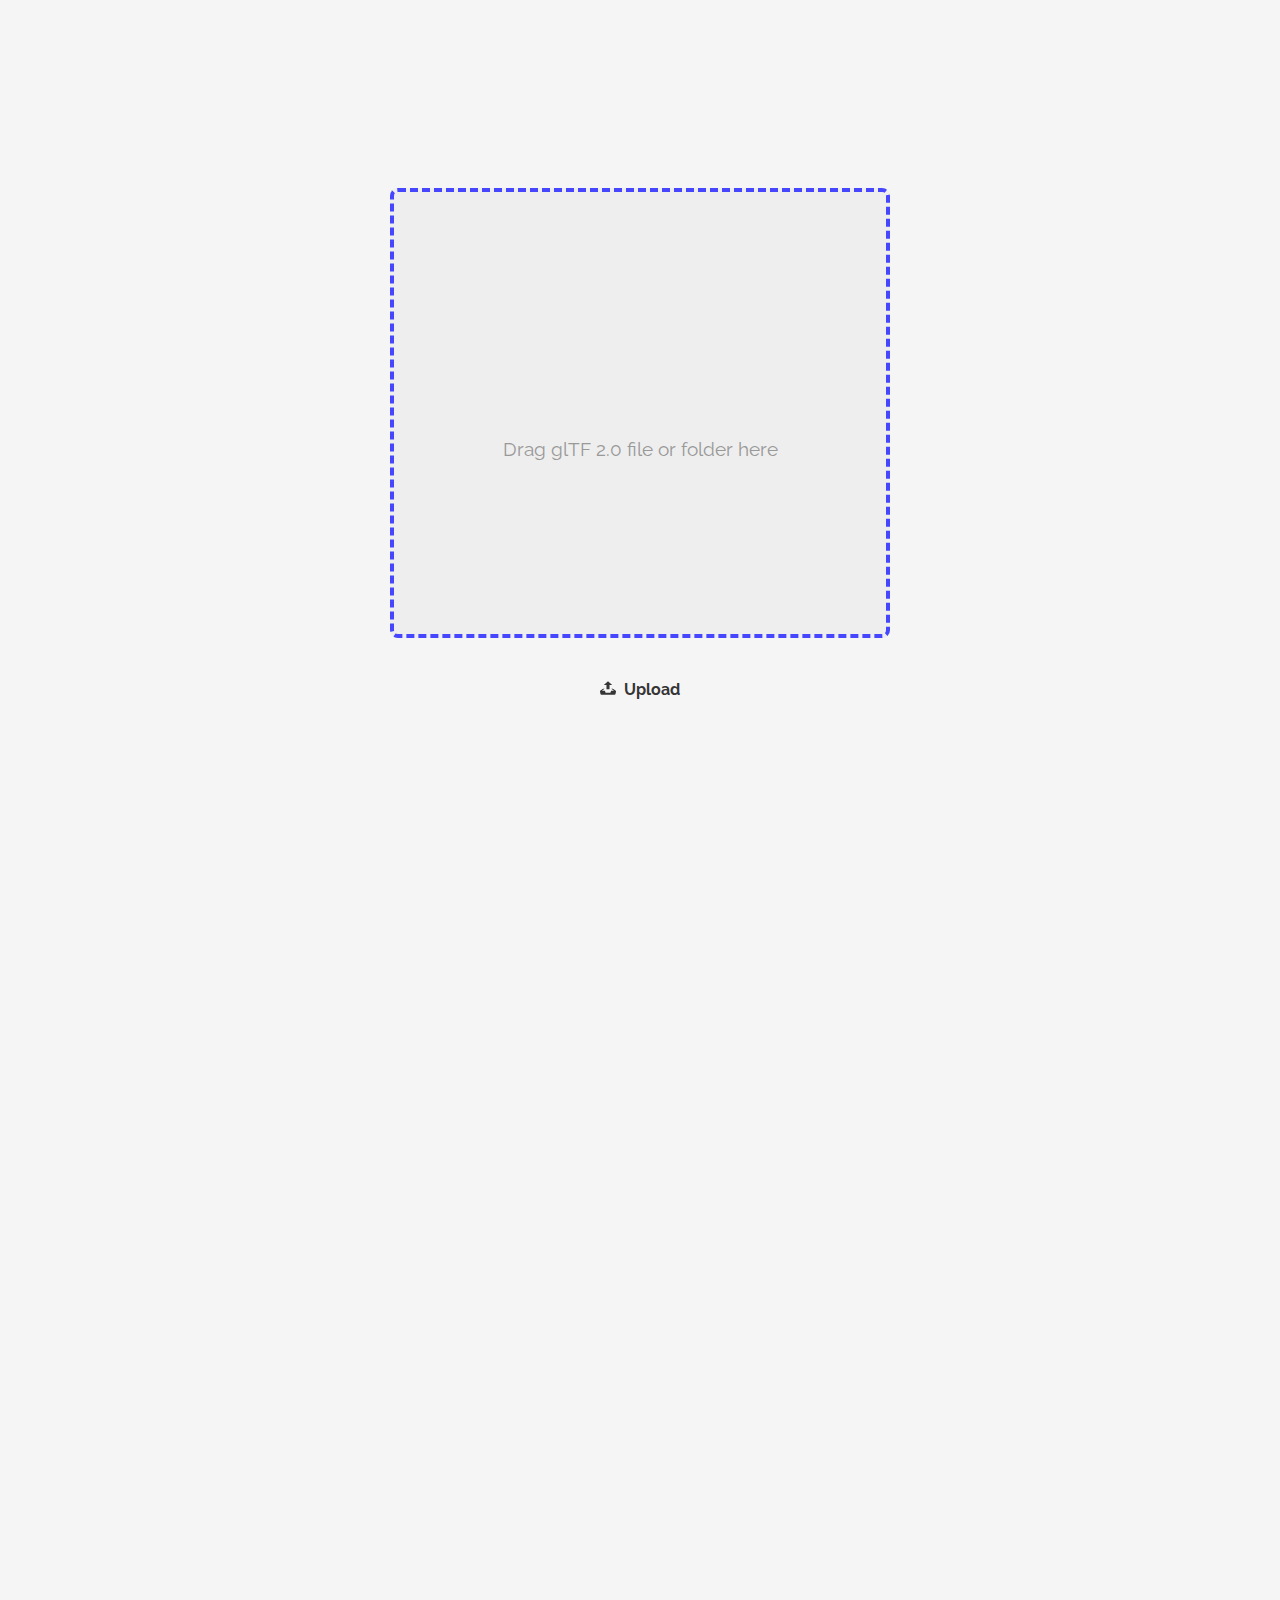
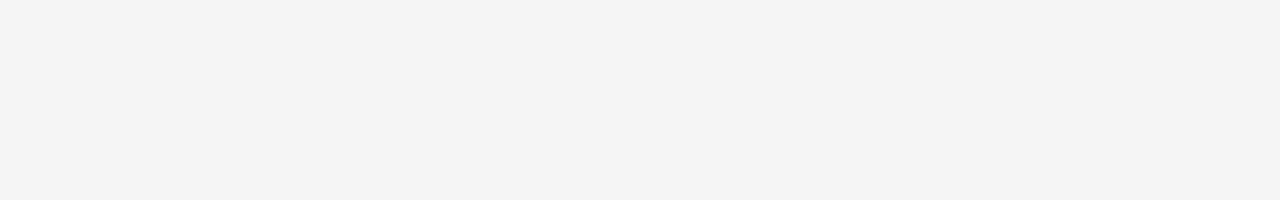
==== index.html @ ec5aa697 "Solve bugs add div" ====
<!DOCTYPE html>
<head>
  <meta charset="utf-8">
  <meta http-equiv="X-UA-Compatible" content="IE=edge">
  <title>glTF Viewer</title>
  <meta name="viewport" content="width=device-width, initial-scale=1.0, maximum-scale=1.0, user-scalable=no">
  <link rel="shortcut icon" href="assets/favicon.ico">
  <link rel="stylesheet" href="style.css">
  <link href="https://fonts.googleapis.com/css?family=Raleway:300,400" rel="stylesheet">
  <link rel="stylesheet" href="https://cdnjs.cloudflare.com/ajax/libs/font-awesome/4.7.0/css/font-awesome.min.css">
  <script>
    function toggleSidebar(ref) {
      document.querySelector('#leftDiv').classList.toggle('active');
    }
    function toggleRightbar(ref) {
      document.querySelector('#rightDiv').classList.toggle('active');
    }
  </script>
</head>
<body>
  <div id="leftDiv" onclick="toggleSidebar(this)"></div>
  <div id="rightDiv" onclick="toggleRightbar(this)"></div>
  <!-- <i class="fa fa-close" style="font-size:24px;color:rgb(255, 255, 255);background-attachment: fixed;position: absolute;opacity: 1;right: 1%;"></i>
  <i class="fa fa-close" style="font-size:24px;color:rgb(255, 255, 255);background-attachment: fixed;position: absolute;opacity: 1;left: 1%;"></i> -->
  <div id="my-gui-container"></div>
  <div id="my-gui-report"></div>
  <div id="my-gui-errorReport"></div>
  <div id="my-gui-material"></div>
  <div id="my-gui-shadows"></div>
  <div id="my-gui-glb"></div>
  <div id="my-gui-color"></div>
  <div id="my-gui-hdri"></div>
  <!-- <p id="widthText">Width:</p> <input type=number id="width">
    <p id="heightText">Height:</p> <input type=number id="height">
    <button id="screenshot">Take a screenshot</button>  -->
  <!-- <a href="templates/compare.html">Compare</a> -->
  <main class="wrap">
    <div class="dropzone">
      <div class="placeholder">
        <p>Drag glTF 2.0 file or folder here</p>
      </div>
      <div class="upload-btn">
        <input type="file" name="file-input[]" id="file-input" multiple="" onload="handleFiles()">
        <label for="file-input">
          <svg xmlns="http://www.w3.org/2000/svg" width="20" height="17" viewBox="0 0 20 17">
            <path
              d="M10 0l-5.2 4.9h3.3v5.1h3.8v-5.1h3.3l-5.2-4.9zm9.3 11.5l-3.2-2.1h-2l3.4 2.6h-3.5c-.1 0-.2.1-.2.1l-.8 2.3h-6l-.8-2.2c-.1-.1-.1-.2-.2-.2h-3.6l3.4-2.6h-2l-3.2 2.1c-.4.3-.7 1-.6 1.5l.6 3.1c.1.5.7.9 1.2.9h16.3c.6 0 1.1-.4 1.3-.9l.6-3.1c.1-.5-.2-1.2-.7-1.5z">
            </path>
          </svg>
          <span>Upload</span>
        </label>
      </div>
    </div>
  </main>
  <canvas id="c"></canvas>
  <p id="msg"></p>
  <script type="module" src="Bundle.js"></script>
</body>
</html>
---- style.css ----
html, body {
    margin: 0;
    padding: 0;
    font-family: 'Raleway', sans-serif;
    background: #F5F5F5;
    height: 100%;
    overflow: hidden;
  }
  
  * {
    box-sizing: border-box;
  }
  
  body {
    display: flex;
    flex-direction: column;
  }
  
  .wrap {
    display: flex;
    width: 100vw;
    flex-grow: 1;
    position: relative;
  }
  
  .dropzone {
    display: flex;
    flex-grow: 1;
    flex-direction: column;
    justify-content: center;
    align-items: center;
    height: 100vh;
  }

  #my-gui-container {
    position: absolute;
    top:50px;
    left: 1px;
    z-index: 10;
  }
  #my-gui-glb {
    position: absolute;
    top: 240px;
    right: 1px;
    z-index: 10;
  }
  #val{
    top: 1000px;
    left: 500px;
  }
  #my-gui-report {
    position: absolute;
    top: 185px;
    left: 1px;
    z-index: 10;
    height: 100vh;
    
  }
  #leftDiv{
    position: absolute;
    height: 100vh;
    width: 0vh;
    background-color: #000;
  }
  #leftDiv.active {
    left:-300px;
  }

  #rightDiv{
    position: absolute;
    right: 0px;
    height: 100vh;
    width: 0vh;
    background-color: #000;
  }
  #rightDiv.active {
    right:-300px;
  }

  #my-gui-errorReport {
    position: absolute;
    background-color: #f0f0f0;
    color: 'red';
    top: 350px;
    left: 1px;
    z-index: 10;
  }
  
  #my-gui-color {
    position: absolute;
    top: 300px;
    right: 1px;
    z-index: 10;
  }
  #my-gui-hdri {
    position: absolute;
    top: 1px;
    right: 1px;
    z-index: 10;
  }

  #my-gui-material {
    position: absolute;
    top: 430px;
    right: 1px;
    z-index: 10;
  }

  #left{
    width: 20vh;
    height: 100vh;
  }
  
  .placeholder {
    border: 4px dashed rgb(70, 70, 255);
    height: 50%;
    width: 100%;
    max-width: 500px;
    border-radius: 0.5em;
    background: #EEE;
    padding: 2em;
  }
  #width{
    position:absolute;
    width:5%;
    top:5px;
    left:45%;
  }
  #height{
    position:absolute;
    top:5px;
    left:54%;
    width: 5%;
  }
  #widthText{
    position: absolute;
    top: 5px;
    left:41.5%;
  }
  #heightText{
    position: absolute;
    top: 5px;
    left:50.5%;
  }
  p {
    display: block;
    margin-block-start: 0em;
    margin-block-end: 0em;
    margin-inline-start: 0px;
    margin-inline-end: 0px;
 }

  #screenshot{
    position: absolute;
    width:8%;
    margin-left: 60%;
    margin-top: 5px;
  }
  
  .placeholder p {
    padding-top: 50%;
    font-size: 1.2rem;
    color: #999;
    text-align: center;
  }
  
  .viewer {
    width: 100%;
    height: 100%;
    flex-grow: 1;
    flex-shrink: 1;
    position: absolute;
    top: 0;
    z-index: 0;
  }
  
  .axes {
      width: 100px;
      height: 100px;
      margin: 20px;
      padding: 0px;
      position: absolute;
      left: 0px;
      bottom: 0px;
      z-index: 10;
      pointer-events: none;
  }
  
  a {
    position: relative;
    top: 5px;
    left: 70%;
    outline: none;
    text-decoration: none;
    display: inline-block;
    width: 5%;
    margin-right: 0.625%;
    text-align: center;
    line-height: 2;
    color: rgb(255, 255, 255);
  }
  
  li:last-child a {
    margin-right: 0;
  }
  
  a:link, a:visited, a:focus {
    background: rgb(35, 35, 27);
  }
  
  a:hover {
    background: orange;
  }
  
  a:active {
    background: red;
    color: white;
  }
  /******************************************************************************
   * Header
   */

   .upperText{
    position: absolute;
    top: 1px;
    left: 42%;
  }
  #file2{
    position: absolute;
    top: 100px;
    left: 55%;
  }
  .reference{
    position: absolute;
    top: 40px;
    left: 55%;
  }
  #file1{
    position: absolute;
    top: 100px;
    left: 30%;
  }
  .screenshot{
    position: absolute;
    top: 40px;
    left: 30%;
  }
  .pred{
    position: absolute;
    top: 22%;
    left: 42%;
    font-size: 18px;
    color: black;
    font-family: fantasy;
  }
  /* CSS */
  .button-63 {
    position: absolute;
      left: 42%;
      top: 13%;
      align-items: center;
      background-image: linear-gradient(144deg,#AF40FF, #5B42F3 50%,#00DDEB);
      border: 0;
      border-radius: 8px;
      box-shadow: rgba(151, 65, 252, 0.2) 0 15px 30px -5px;
      box-sizing: border-box;
      color: #FFFFFF;
      display: flex;
      font-family: Phantomsans, sans-serif;
      font-size: 20px;
      justify-content: center;
      line-height: 1em;
      max-width: 100%;
      min-width: 140px;
      padding: 19px 24px;
      text-decoration: none;
      user-select: none;
      -webkit-user-select: none;
      touch-action: manipulation;
      white-space: nowrap;
      cursor: pointer;
  }
  
  .button-63:active,
  .button-63:hover {
      outline: 0;
  }
  
  @media (min-width: 768px) {
    .button-63 {
    font-size: 18px;
     min-width: 196px;
    }
  }
  
  header {
    display: flex;
    background: #353535;
    padding: 0 2em;
    height: 4rem;
    line-height: 4rem;
    align-items: center;
    overflow-x: auto;
    overflow-y: hidden;
    white-space: nowrap;
    box-shadow: 0px 0px 8px 2px rgba(0, 0, 0, 0.3);
    z-index: 1;
  
    -webkit-app-region: drag;
  }
  
  header h1,
  header .item,
  header .separator {
    color: #F5F5F5;
    font-weight: 300;
    line-height: 4rem;
    margin: 0;
  }
  
  header h1 {
    font-size: 1.4rem;
  }
  
  header h1 > a {
    color: inherit;
    font-size: inherit;
    text-decoration: inherit;
  }
  
  header .item {
    padding: 0 1em;
    font-size: 0.8rem;
    text-decoration: none;
    transition: background ease 0.2s;
  
    -webkit-app-region: no-drag;
  }
   
  header .item:hover {
    background: #444;
  }
  
  header button.item {
    height: 34px;
    line-height: 35px;
    padding: 0 1em;
    border: 0;
    background: #ffc107;
    color: #333;
    font-weight: 500;
    border-radius: 2px;
    cursor: pointer;
  }
  
  header button.item:hover {
    color: #000;
  }
  
  header .separator {
    margin: 0 0.2em;
    opacity: 0.2;
  }
  
  header h1 + .separator {
    margin-left: 1em;
  }
  
  .flex-grow {
    flex-grow: 1;
  }
  
  .gui-wrap {
    position: absolute;
    top: 0;
    right: 0;
    bottom: 0;
    pointer-events: none;
  }
  
  .gui-wrap > .main {
    pointer-events: all;
    max-height: 100%;
    overflow: auto;
  }
  
  .dg li.gui-stats:not(.folder) {
    height: auto;
  }
  
  @media screen and (max-width: 700px) {
    header h1 {
      font-size: 1em;
    }
  
    .layout-md {
      display: none;
    }
  }
  
  /******************************************************************************
   * Upload Button
   *
   * https://tympanus.net/Tutorials/CustomFileInputs/
   */
  
  .upload-btn {
    margin-top: 2em;
  }
  
  .upload-btn input {
    width: 0.1px;
    height: 0.1px;
    opacity: 0;
    overflow: hidden;
    position: absolute;
    z-index: -1;
  }
  
  .upload-btn label {
    color: #353535;
    border: 0;
    border-radius: 3px;
    transition: ease 0.2s background;
    font-size: 1rem;
    font-weight: 700;
    text-overflow: ellipsis;
    white-space: nowrap;
    cursor: pointer;
    display: inline-block;
    overflow: hidden;
    padding: 0.625rem 1.25rem;
  }
  
  .upload-btn label:hover {
    background: #DDD;
  }
  
  .upload-btn svg {
    width: 1em;
    height: 1em;
    vertical-align: middle;
    fill: currentColor;
    margin-top: -0.25em;
    margin-right: 0.25em;
  }
  
  
  /******************************************************************************
   * Validation toggle
   */
  
  .report-toggle-wrap.hidden { display: none; }
  
  .report-toggle {
    cursor: pointer;
    display: flex;
    position: absolute;
    bottom: 0;
    left: 20px;
    height: 30px;
    box-shadow: 0px 0px 5px 0 rgba(0, 0, 0, 0.25);
    background: #FFF;
    box-sizing: border-box;
  
    color: #f0f0f0;
    background: #000;
    border-left: 6px solid #000;
  }
  
  .report-toggle.level-1 { color: #444; background: #ffeda0; border-left-color: #feb24c; }
  .report-toggle.level-0 { color: #444; background: #f4c2be; border-left-color: #b10026; }
  
  .report-toggle-text {
    line-height: 32px;
    padding: 0 0.5em;
    font-weight: 300;
    font-size: 0.8em;
  }
  
  .report-toggle-close {
    width: 30px;
    height: 30px;
    line-height: 30px;
    font-size: 1.5em;
    text-align: center;
  }
  
#my-gui-errorReport .property-name{
  color: #b10026;
  text-shadow: none !important;
  font-weight:900;
  font: bold 50px;
}
#my-gui-errorReport .c{
  color: #b10026;
  text-shadow: none !important;
  font-weight:900;
}
#my-gui-errorReport input, select, textarea{
  color: #ff0000;
  font-weight: 900;
}
#my-gui-report input, select, textarea{
  color: #ffffff;
  font-weight: 900;
}
#my-gui-container input, select, textarea{
  color: #ffffff;
  font-weight: 900;
}
#my-gui-hdri input, select, textarea{
  color: #010101;
  font-weight: 900;
}
#my-gui-material input, li, select, textarea{
  color: #ffffff;
  font-weight: 900;
}
#my-gui-material select{
  color: #000000;
  font-weight: 900;
}
#my-gui-glb select{
  color: #000000;
  font-weight: 900;
}
#my-gui-hdri select{
  color: #000000;
  font-weight: 900;
}
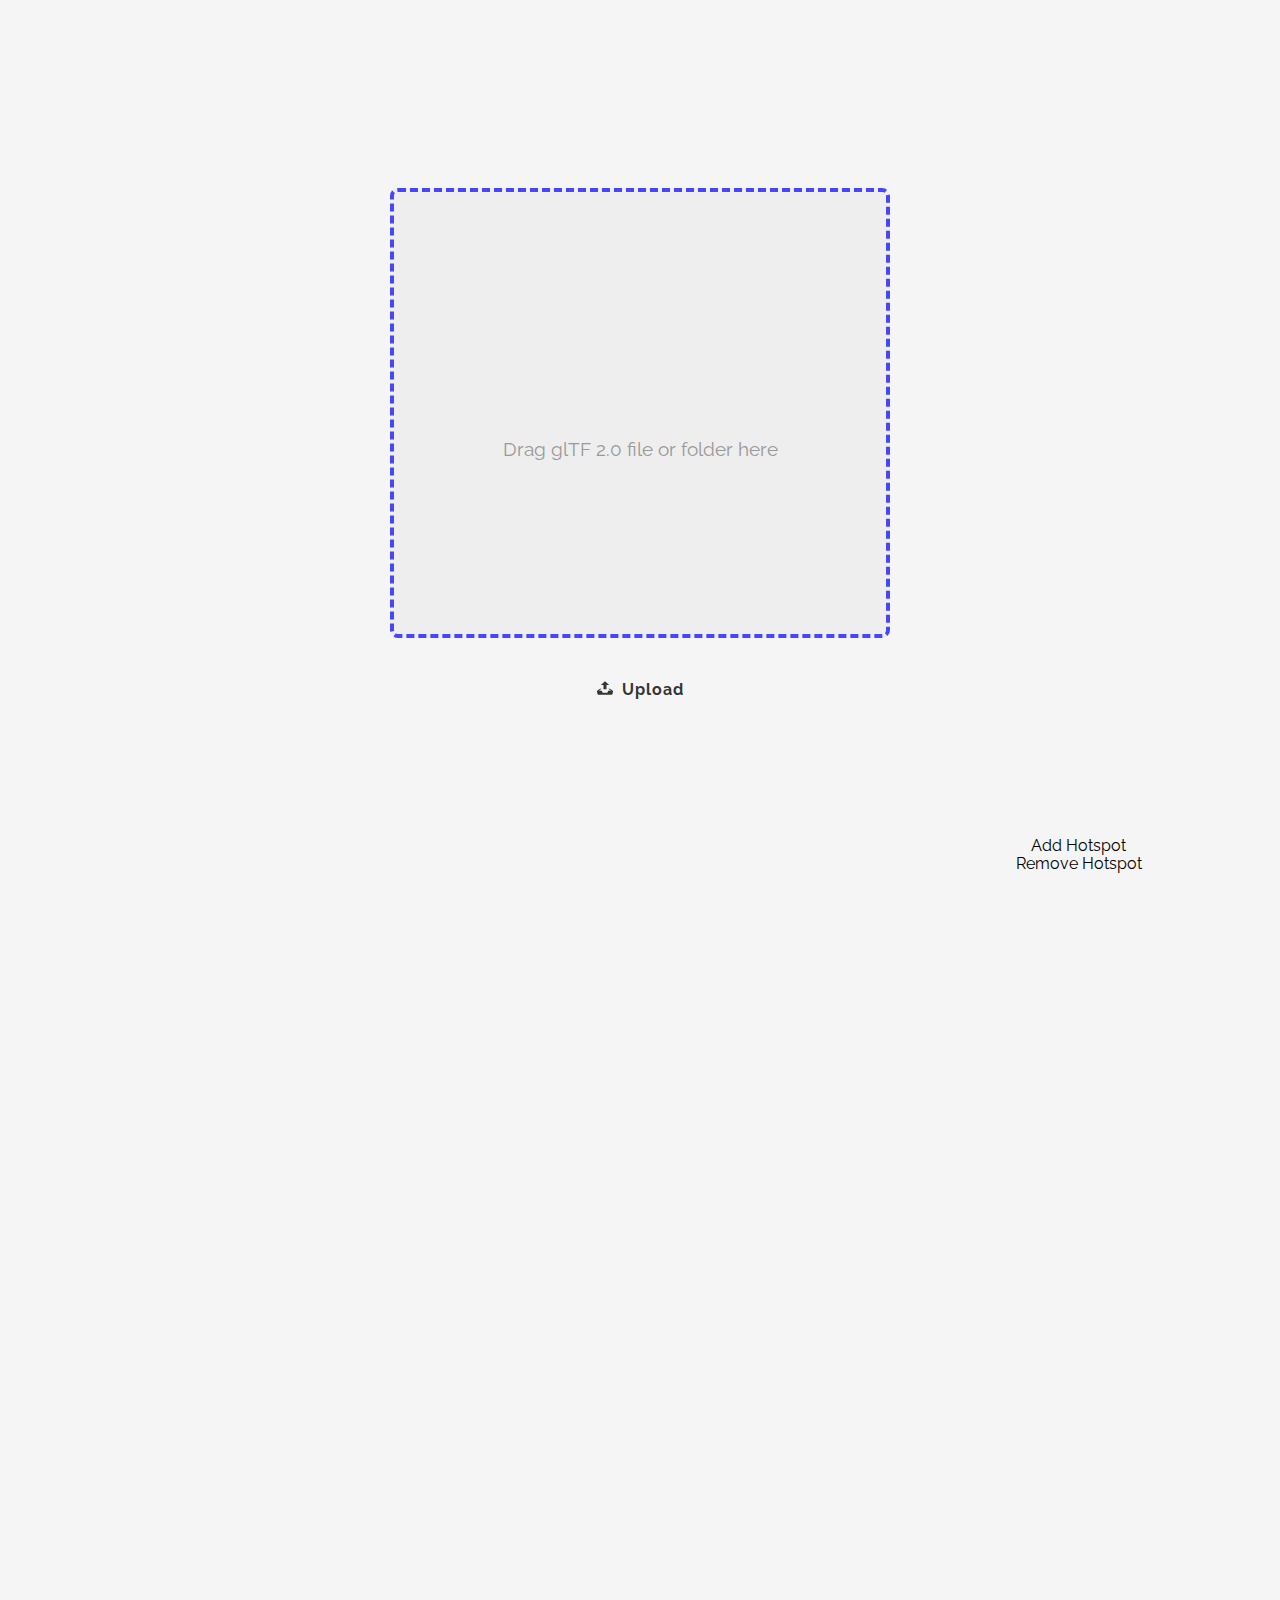
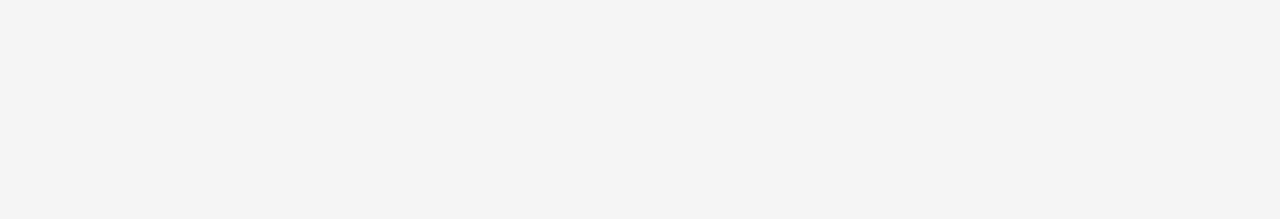
==== commit e9ba26f2: "add hotspots" ====
--- a/index.html
+++ b/index.html
@@ -1,31 +1,39 @@
 <!DOCTYPE html>
+
 <head>
   <meta charset="utf-8">
   <meta http-equiv="X-UA-Compatible" content="IE=edge">
   <title>glTF Viewer</title>
   <meta name="viewport" content="width=device-width, initial-scale=1.0, maximum-scale=1.0, user-scalable=no">
   <link rel="shortcut icon" href="assets/favicon.ico">
+  <script src="https://ajax.googleapis.com/ajax/libs/jquery/2.1.3/jquery.min.js"></script>
   <link rel="stylesheet" href="style.css">
   <link href="https://fonts.googleapis.com/css?family=Raleway:300,400" rel="stylesheet">
   <link rel="stylesheet" href="https://cdnjs.cloudflare.com/ajax/libs/font-awesome/4.7.0/css/font-awesome.min.css">
-  <script>
-    function toggleSidebar(ref) {
-      document.querySelector('#leftDiv').classList.toggle('active');
-    }
-    function toggleRightbar(ref) {
-      document.querySelector('#rightDiv').classList.toggle('active');
-    }
-  </script>
+
+  <!-- <script>
+    // function toggleSidebar(ref) {
+    //   document.querySelector('#leftDiv').classList.toggle('active');
+    // }
+    // function toggleRightbar(ref) {
+    //   document.querySelector('#rightDiv').classList.toggle('active');
+    // }
+  </script> -->
+
 </head>
+
 <body>
-  <div id="leftDiv" onclick="toggleSidebar(this)"></div>
-  <div id="rightDiv" onclick="toggleRightbar(this)"></div>
+  <!-- <div id="leftDiv" onclick="toggleSidebar(this)"></div>
+  <div id="rightDiv" onclick="toggleRightbar(this)"></div> -->
+  <div id="leftDiv"></div>
+  <div id="rightDiv"></div>
   <!-- <i class="fa fa-close" style="font-size:24px;color:rgb(255, 255, 255);background-attachment: fixed;position: absolute;opacity: 1;right: 1%;"></i>
   <i class="fa fa-close" style="font-size:24px;color:rgb(255, 255, 255);background-attachment: fixed;position: absolute;opacity: 1;left: 1%;"></i> -->
   <div id="my-gui-container"></div>
   <div id="my-gui-report"></div>
   <div id="my-gui-errorReport"></div>
   <div id="my-gui-material"></div>
+  <div id="my-gui-texture"></div>
   <div id="my-gui-shadows"></div>
   <div id="my-gui-glb"></div>
   <div id="my-gui-color"></div>
@@ -53,7 +61,15 @@
     </div>
   </main>
   <canvas id="c"></canvas>
+  <div class="optionBox">
+    <div class="block">
+        <span class="add" id="add">Add Hotspot</span>
+        <span class="remove" id="remove">Remove Hotspot</span>
+    </div>
+</div>
+
   <p id="msg"></p>
   <script type="module" src="Bundle.js"></script>
 </body>
-</html>+
+</html>1--- a/style.css
+++ b/style.css
@@ -1,532 +1,681 @@
-
-html, body {
-    margin: 0;
-    padding: 0;
-    font-family: 'Raleway', sans-serif;
-    background: #F5F5F5;
-    height: 100%;
-    overflow: hidden;
-  }
-  
-  * {
-    box-sizing: border-box;
-  }
-  
-  body {
-    display: flex;
-    flex-direction: column;
-  }
-  
-  .wrap {
-    display: flex;
-    width: 100vw;
-    flex-grow: 1;
-    position: relative;
-  }
-  
-  .dropzone {
-    display: flex;
-    flex-grow: 1;
-    flex-direction: column;
-    justify-content: center;
-    align-items: center;
-    height: 100vh;
-  }
-
-  #my-gui-container {
-    position: absolute;
-    top:50px;
-    left: 1px;
-    z-index: 10;
-  }
-  #my-gui-glb {
-    position: absolute;
-    top: 240px;
-    right: 1px;
-    z-index: 10;
-  }
-  #val{
-    top: 1000px;
-    left: 500px;
-  }
-  #my-gui-report {
-    position: absolute;
-    top: 185px;
-    left: 1px;
-    z-index: 10;
-    height: 100vh;
-    
-  }
-  #leftDiv{
-    position: absolute;
-    height: 100vh;
-    width: 0vh;
-    background-color: #000;
-  }
-  #leftDiv.active {
-    left:-300px;
-  }
-
-  #rightDiv{
-    position: absolute;
-    right: 0px;
-    height: 100vh;
-    width: 0vh;
-    background-color: #000;
-  }
-  #rightDiv.active {
-    right:-300px;
-  }
-
-  #my-gui-errorReport {
-    position: absolute;
-    background-color: #f0f0f0;
-    color: 'red';
-    top: 350px;
-    left: 1px;
-    z-index: 10;
-  }
-  
-  #my-gui-color {
-    position: absolute;
-    top: 300px;
-    right: 1px;
-    z-index: 10;
-  }
-  #my-gui-hdri {
-    position: absolute;
-    top: 1px;
-    right: 1px;
-    z-index: 10;
-  }
-
-  #my-gui-material {
-    position: absolute;
-    top: 430px;
-    right: 1px;
-    z-index: 10;
-  }
-
-  #left{
-    width: 20vh;
-    height: 100vh;
-  }
-  
-  .placeholder {
-    border: 4px dashed rgb(70, 70, 255);
-    height: 50%;
-    width: 100%;
-    max-width: 500px;
-    border-radius: 0.5em;
-    background: #EEE;
-    padding: 2em;
-  }
-  #width{
-    position:absolute;
-    width:5%;
-    top:5px;
-    left:45%;
-  }
-  #height{
-    position:absolute;
-    top:5px;
-    left:54%;
-    width: 5%;
-  }
-  #widthText{
-    position: absolute;
-    top: 5px;
-    left:41.5%;
-  }
-  #heightText{
-    position: absolute;
-    top: 5px;
-    left:50.5%;
-  }
-  p {
-    display: block;
-    margin-block-start: 0em;
-    margin-block-end: 0em;
-    margin-inline-start: 0px;
-    margin-inline-end: 0px;
- }
-
-  #screenshot{
-    position: absolute;
-    width:8%;
-    margin-left: 60%;
-    margin-top: 5px;
-  }
-  
-  .placeholder p {
-    padding-top: 50%;
-    font-size: 1.2rem;
-    color: #999;
-    text-align: center;
-  }
-  
-  .viewer {
-    width: 100%;
-    height: 100%;
-    flex-grow: 1;
-    flex-shrink: 1;
-    position: absolute;
-    top: 0;
-    z-index: 0;
-  }
-  
-  .axes {
-      width: 100px;
-      height: 100px;
-      margin: 20px;
-      padding: 0px;
-      position: absolute;
-      left: 0px;
-      bottom: 0px;
-      z-index: 10;
-      pointer-events: none;
-  }
-  
-  a {
-    position: relative;
-    top: 5px;
-    left: 70%;
-    outline: none;
-    text-decoration: none;
-    display: inline-block;
-    width: 5%;
-    margin-right: 0.625%;
-    text-align: center;
-    line-height: 2;
-    color: rgb(255, 255, 255);
-  }
-  
-  li:last-child a {
-    margin-right: 0;
-  }
-  
-  a:link, a:visited, a:focus {
-    background: rgb(35, 35, 27);
-  }
-  
-  a:hover {
-    background: orange;
-  }
-  
-  a:active {
-    background: red;
-    color: white;
-  }
-  /******************************************************************************
+html,
+body {
+  margin: 0;
+  padding: 0;
+  font-family: 'Raleway', sans-serif;
+  background: #F5F5F5;
+  height: 100%;
+  overflow: hidden;
+}
+
+* {
+  box-sizing: border-box;
+}
+
+body {
+  display: flex;
+  flex-direction: column;
+}
+
+.wrap {
+  display: flex;
+  width: 100vw;
+  flex-grow: 1;
+  position: relative;
+}
+
+.dropzone {
+  display: flex;
+  flex-grow: 1;
+  flex-direction: column;
+  justify-content: center;
+  align-items: center;
+  height: 100vh;
+}
+
+#my-gui-container {
+  position: absolute;
+  top: 50px;
+  left: 1px;
+  z-index: 10;
+}
+
+#my-gui-glb {
+  position: absolute;
+  top: 200px;
+  right: 1px;
+  z-index: 10;
+}
+
+#val {
+  top: 1000px;
+  left: 500px;
+}
+
+#my-gui-report {
+  position: absolute;
+  top: 185px;
+  left: 1px;
+  z-index: 10;
+  height: 100vh;
+
+}
+
+#leftDiv {
+  position: absolute;
+  height: 100vh;
+  width: 0vh;
+  background-color: #000;
+}
+
+#leftDiv.active {
+  left: -300px;
+}
+
+#rightDiv {
+  position: absolute;
+  right: 0px;
+  height: 100vh;
+  width: 0vh;
+  background-color: #000;
+}
+
+#rightDiv.active {
+  right: -300px;
+}
+
+#my-gui-errorReport {
+  position: absolute;
+  background-color: #f0f0f0;
+  color: 'red';
+  top: 350px;
+  left: 1px;
+  z-index: 10;
+}
+
+#my-gui-color {
+  position: absolute;
+  top: 250px;
+  right: 1px;
+  z-index: 10;
+}
+
+#my-gui-hdri {
+  position: absolute;
+  top: 1px;
+  right: 1px;
+  z-index: 10;
+}
+
+#my-gui-material {
+  position: absolute;
+  top: 380px;
+  right: 1px;
+  z-index: 10;
+}
+
+#my-gui-texture {
+  position: absolute;
+  top: 450px;
+  right: 1px;
+  z-index: 10;
+}
+
+#left {
+  width: 20vh;
+  height: 100vh;
+}
+
+.placeholder {
+  border: 4px dashed rgb(70, 70, 255);
+  height: 50%;
+  width: 100%;
+  max-width: 500px;
+  border-radius: 0.5em;
+  background: #EEE;
+  padding: 2em;
+}
+
+#width {
+  position: absolute;
+  width: 5%;
+  top: 5px;
+  left: 45%;
+}
+
+#height {
+  position: absolute;
+  top: 5px;
+  left: 54%;
+  width: 5%;
+}
+
+#widthText {
+  position: absolute;
+  top: 5px;
+  left: 41.5%;
+}
+
+#heightText {
+  position: absolute;
+  top: 5px;
+  left: 50.5%;
+}
+
+p {
+  display: block;
+  margin-block-start: 0em;
+  margin-block-end: 0em;
+  margin-inline-start: 0px;
+  margin-inline-end: 0px;
+}
+
+#screenshot {
+  position: absolute;
+  width: 8%;
+  margin-left: 60%;
+  margin-top: 5px;
+}
+
+.placeholder p {
+  padding-top: 50%;
+  font-size: 1.2rem;
+  color: #999;
+  text-align: center;
+}
+
+.viewer {
+  width: 100%;
+  height: 100%;
+  flex-grow: 1;
+  flex-shrink: 1;
+  position: absolute;
+  top: 0;
+  z-index: 0;
+}
+
+.axes {
+  width: 100px;
+  height: 100px;
+  margin: 20px;
+  padding: 0px;
+  position: absolute;
+  left: 0px;
+  bottom: 0px;
+  z-index: 10;
+  pointer-events: none;
+}
+
+a {
+  position: relative;
+  top: 5px;
+  left: 70%;
+  outline: none;
+  text-decoration: none;
+  display: inline-block;
+  width: 5%;
+  margin-right: 0.625%;
+  text-align: center;
+  line-height: 2;
+  color: rgb(255, 255, 255);
+}
+
+li:last-child a {
+  margin-right: 0;
+}
+
+a:link,
+a:visited,
+a:focus {
+  background: rgb(35, 35, 27);
+}
+
+a:hover {
+  background: orange;
+}
+
+a:active {
+  background: red;
+  color: white;
+}
+
+/******************************************************************************
    * Header
    */
 
-   .upperText{
-    position: absolute;
-    top: 1px;
-    left: 42%;
+.upperText {
+  position: absolute;
+  top: 1px;
+  left: 42%;
+}
+
+#file2 {
+  position: absolute;
+  top: 100px;
+  left: 55%;
+}
+
+.reference {
+  position: absolute;
+  top: 40px;
+  left: 55%;
+}
+
+#file1 {
+  position: absolute;
+  top: 100px;
+  left: 30%;
+}
+
+.screenshot {
+  position: absolute;
+  top: 40px;
+  left: 30%;
+}
+
+.pred {
+  position: absolute;
+  top: 22%;
+  left: 42%;
+  font-size: 18px;
+  color: black;
+  font-family: fantasy;
+}
+
+/* CSS */
+.button-63 {
+  position: absolute;
+  left: 42%;
+  top: 13%;
+  align-items: center;
+  background-image: linear-gradient(144deg, #AF40FF, #5B42F3 50%, #00DDEB);
+  border: 0;
+  border-radius: 8px;
+  box-shadow: rgba(151, 65, 252, 0.2) 0 15px 30px -5px;
+  box-sizing: border-box;
+  color: #FFFFFF;
+  display: flex;
+  font-family: Phantomsans, sans-serif;
+  font-size: 20px;
+  justify-content: center;
+  line-height: 1em;
+  max-width: 100%;
+  min-width: 140px;
+  padding: 19px 24px;
+  text-decoration: none;
+  user-select: none;
+  -webkit-user-select: none;
+  touch-action: manipulation;
+  white-space: nowrap;
+  cursor: pointer;
+}
+
+.button-63:active,
+.button-63:hover {
+  outline: 0;
+}
+
+@media (min-width: 768px) {
+  .button-63 {
+    font-size: 18px;
+    min-width: 196px;
   }
-  #file2{
-    position: absolute;
-    top: 100px;
-    left: 55%;
+}
+
+header {
+  display: flex;
+  background: #353535;
+  padding: 0 2em;
+  height: 4rem;
+  line-height: 4rem;
+  align-items: center;
+  overflow-x: auto;
+  overflow-y: hidden;
+  white-space: nowrap;
+  box-shadow: 0px 0px 8px 2px rgba(0, 0, 0, 0.3);
+  z-index: 1;
+
+  -webkit-app-region: drag;
+}
+
+header h1,
+header .item,
+header .separator {
+  color: #F5F5F5;
+  font-weight: 300;
+  line-height: 4rem;
+  margin: 0;
+}
+
+header h1 {
+  font-size: 1.4rem;
+}
+
+header h1>a {
+  color: inherit;
+  font-size: inherit;
+  text-decoration: inherit;
+}
+
+header .item {
+  padding: 0 1em;
+  font-size: 0.8rem;
+  text-decoration: none;
+  transition: background ease 0.2s;
+
+  -webkit-app-region: no-drag;
+}
+
+header .item:hover {
+  background: #444;
+}
+
+header button.item {
+  height: 34px;
+  line-height: 35px;
+  padding: 0 1em;
+  border: 0;
+  background: #ffc107;
+  color: #333;
+  font-weight: 500;
+  border-radius: 2px;
+  cursor: pointer;
+}
+
+header button.item:hover {
+  color: #000;
+}
+
+header .separator {
+  margin: 0 0.2em;
+  opacity: 0.2;
+}
+
+header h1+.separator {
+  margin-left: 1em;
+}
+
+.flex-grow {
+  flex-grow: 1;
+}
+
+.gui-wrap {
+  position: absolute;
+  top: 0;
+  right: 0;
+  bottom: 0;
+  pointer-events: none;
+}
+
+.gui-wrap>.main {
+  pointer-events: all;
+  max-height: 100%;
+  overflow: auto;
+}
+
+.dg li.gui-stats:not(.folder) {
+  height: auto;
+}
+
+@media screen and (max-width: 700px) {
+  header h1 {
+    font-size: 1em;
   }
-  .reference{
-    position: absolute;
-    top: 40px;
-    left: 55%;
+
+  .layout-md {
+    display: none;
   }
-  #file1{
-    position: absolute;
-    top: 100px;
-    left: 30%;
-  }
-  .screenshot{
-    position: absolute;
-    top: 40px;
-    left: 30%;
-  }
-  .pred{
-    position: absolute;
-    top: 22%;
-    left: 42%;
-    font-size: 18px;
-    color: black;
-    font-family: fantasy;
-  }
-  /* CSS */
-  .button-63 {
-    position: absolute;
-      left: 42%;
-      top: 13%;
-      align-items: center;
-      background-image: linear-gradient(144deg,#AF40FF, #5B42F3 50%,#00DDEB);
-      border: 0;
-      border-radius: 8px;
-      box-shadow: rgba(151, 65, 252, 0.2) 0 15px 30px -5px;
-      box-sizing: border-box;
-      color: #FFFFFF;
-      display: flex;
-      font-family: Phantomsans, sans-serif;
-      font-size: 20px;
-      justify-content: center;
-      line-height: 1em;
-      max-width: 100%;
-      min-width: 140px;
-      padding: 19px 24px;
-      text-decoration: none;
-      user-select: none;
-      -webkit-user-select: none;
-      touch-action: manipulation;
-      white-space: nowrap;
-      cursor: pointer;
-  }
-  
-  .button-63:active,
-  .button-63:hover {
-      outline: 0;
-  }
-  
-  @media (min-width: 768px) {
-    .button-63 {
-    font-size: 18px;
-     min-width: 196px;
-    }
-  }
-  
-  header {
-    display: flex;
-    background: #353535;
-    padding: 0 2em;
-    height: 4rem;
-    line-height: 4rem;
-    align-items: center;
-    overflow-x: auto;
-    overflow-y: hidden;
-    white-space: nowrap;
-    box-shadow: 0px 0px 8px 2px rgba(0, 0, 0, 0.3);
-    z-index: 1;
-  
-    -webkit-app-region: drag;
-  }
-  
-  header h1,
-  header .item,
-  header .separator {
-    color: #F5F5F5;
-    font-weight: 300;
-    line-height: 4rem;
-    margin: 0;
-  }
-  
-  header h1 {
-    font-size: 1.4rem;
-  }
-  
-  header h1 > a {
-    color: inherit;
-    font-size: inherit;
-    text-decoration: inherit;
-  }
-  
-  header .item {
-    padding: 0 1em;
-    font-size: 0.8rem;
-    text-decoration: none;
-    transition: background ease 0.2s;
-  
-    -webkit-app-region: no-drag;
-  }
-   
-  header .item:hover {
-    background: #444;
-  }
-  
-  header button.item {
-    height: 34px;
-    line-height: 35px;
-    padding: 0 1em;
-    border: 0;
-    background: #ffc107;
-    color: #333;
-    font-weight: 500;
-    border-radius: 2px;
-    cursor: pointer;
-  }
-  
-  header button.item:hover {
-    color: #000;
-  }
-  
-  header .separator {
-    margin: 0 0.2em;
-    opacity: 0.2;
-  }
-  
-  header h1 + .separator {
-    margin-left: 1em;
-  }
-  
-  .flex-grow {
-    flex-grow: 1;
-  }
-  
-  .gui-wrap {
-    position: absolute;
-    top: 0;
-    right: 0;
-    bottom: 0;
-    pointer-events: none;
-  }
-  
-  .gui-wrap > .main {
-    pointer-events: all;
-    max-height: 100%;
-    overflow: auto;
-  }
-  
-  .dg li.gui-stats:not(.folder) {
-    height: auto;
-  }
-  
-  @media screen and (max-width: 700px) {
-    header h1 {
-      font-size: 1em;
-    }
-  
-    .layout-md {
-      display: none;
-    }
-  }
-  
-  /******************************************************************************
+}
+
+/******************************************************************************
    * Upload Button
    *
    * https://tympanus.net/Tutorials/CustomFileInputs/
    */
-  
-  .upload-btn {
-    margin-top: 2em;
-  }
-  
-  .upload-btn input {
-    width: 0.1px;
-    height: 0.1px;
-    opacity: 0;
-    overflow: hidden;
-    position: absolute;
-    z-index: -1;
-  }
-  
-  .upload-btn label {
-    color: #353535;
-    border: 0;
-    border-radius: 3px;
-    transition: ease 0.2s background;
-    font-size: 1rem;
-    font-weight: 700;
-    text-overflow: ellipsis;
-    white-space: nowrap;
-    cursor: pointer;
-    display: inline-block;
-    overflow: hidden;
-    padding: 0.625rem 1.25rem;
-  }
-  
-  .upload-btn label:hover {
-    background: #DDD;
-  }
-  
-  .upload-btn svg {
-    width: 1em;
-    height: 1em;
-    vertical-align: middle;
-    fill: currentColor;
-    margin-top: -0.25em;
-    margin-right: 0.25em;
-  }
-  
-  
-  /******************************************************************************
+
+.upload-btn {
+  margin-top: 2em;
+}
+
+.upload-btn input {
+  width: 0.1px;
+  height: 0.1px;
+  opacity: 0;
+  overflow: hidden;
+  position: absolute;
+  z-index: -1;
+}
+
+.upload-btn label {
+  color: #353535;
+  border: 0;
+  border-radius: 3px;
+  transition: ease 0.2s background;
+  font-size: 1rem;
+  font-weight: 700;
+  text-overflow: ellipsis;
+  white-space: nowrap;
+  cursor: pointer;
+  display: inline-block;
+  overflow: hidden;
+  padding: 0.625rem 1.25rem;
+}
+
+.upload-btn label:hover {
+  background: #DDD;
+}
+
+.upload-btn svg {
+  width: 1em;
+  height: 1em;
+  vertical-align: middle;
+  fill: currentColor;
+  margin-top: -0.25em;
+  margin-right: 0.25em;
+}
+
+
+/******************************************************************************
    * Validation toggle
    */
-  
-  .report-toggle-wrap.hidden { display: none; }
-  
-  .report-toggle {
-    cursor: pointer;
-    display: flex;
-    position: absolute;
-    bottom: 0;
-    left: 20px;
-    height: 30px;
-    box-shadow: 0px 0px 5px 0 rgba(0, 0, 0, 0.25);
-    background: #FFF;
-    box-sizing: border-box;
-  
-    color: #f0f0f0;
-    background: #000;
-    border-left: 6px solid #000;
-  }
-  
-  .report-toggle.level-1 { color: #444; background: #ffeda0; border-left-color: #feb24c; }
-  .report-toggle.level-0 { color: #444; background: #f4c2be; border-left-color: #b10026; }
-  
-  .report-toggle-text {
-    line-height: 32px;
-    padding: 0 0.5em;
-    font-weight: 300;
-    font-size: 0.8em;
-  }
-  
-  .report-toggle-close {
-    width: 30px;
-    height: 30px;
-    line-height: 30px;
-    font-size: 1.5em;
-    text-align: center;
-  }
-  
-#my-gui-errorReport .property-name{
+
+.report-toggle-wrap.hidden {
+  display: none;
+}
+
+.report-toggle {
+  cursor: pointer;
+  display: flex;
+  position: absolute;
+  bottom: 0;
+  left: 20px;
+  height: 30px;
+  box-shadow: 0px 0px 5px 0 rgba(0, 0, 0, 0.25);
+  background: #FFF;
+  box-sizing: border-box;
+
+  color: #f0f0f0;
+  background: #000;
+  border-left: 6px solid #000;
+}
+
+.report-toggle.level-1 {
+  color: #444;
+  background: #ffeda0;
+  border-left-color: #feb24c;
+}
+
+.report-toggle.level-0 {
+  color: #444;
+  background: #f4c2be;
+  border-left-color: #b10026;
+}
+
+.report-toggle-text {
+  line-height: 32px;
+  padding: 0 0.5em;
+  font-weight: 300;
+  font-size: 0.8em;
+}
+
+.report-toggle-close {
+  width: 30px;
+  height: 30px;
+  line-height: 30px;
+  font-size: 1.5em;
+  text-align: center;
+}
+
+#my-gui-errorReport .property-name {
   color: #b10026;
   text-shadow: none !important;
-  font-weight:900;
+  font-weight: 900;
   font: bold 50px;
 }
-#my-gui-errorReport .c{
+
+#my-gui-errorReport .c {
   color: #b10026;
   text-shadow: none !important;
-  font-weight:900;
-}
-#my-gui-errorReport input, select, textarea{
+  font-weight: 900;
+}
+
+#my-gui-errorReport input,
+select,
+textarea {
   color: #ff0000;
   font-weight: 900;
 }
-#my-gui-report input, select, textarea{
+
+#my-gui-report input,
+select,
+textarea {
   color: #ffffff;
-  font-weight: 900;
-}
-#my-gui-container input, select, textarea{
+  font-weight: 200;
+}
+
+#my-gui-container input,
+select,
+textarea {
   color: #ffffff;
-  font-weight: 900;
-}
-#my-gui-hdri input, select, textarea{
+  font-weight: 200;
+}
+
+#my-gui-hdri input,
+select,
+textarea {
   color: #010101;
   font-weight: 900;
 }
-#my-gui-material input, li, select, textarea{
+
+#my-gui-material input,
+li,
+select,
+textarea {
   color: #ffffff;
-  font-weight: 900;
-}
-#my-gui-material select{
+  font-weight: 600;
+  font-size: 14px;
+}
+
+#my-gui-material select {
   color: #000000;
-  font-weight: 900;
-}
-#my-gui-glb select{
+  font-weight: 200;
+}
+
+#my-gui-glb select {
   color: #000000;
-  font-weight: 900;
-}
-#my-gui-hdri select{
+  font-weight: 200;
+}
+
+#my-gui-hdri select {
   color: #000000;
-  font-weight: 900;
+  font-weight: 200;
+}
+
+#my-gui-texture select {
+  color: #000000;
+  font-weight: 200;
+}
+
+#my-gui-hdri input {
+  color: rgb(255, 255, 255);
+  font-weight: 500;
+}
+
+label,
+textarea {
+  font-size: .8rem;
+  letter-spacing: 1px;
+}
+
+textarea {
+  position: absolute;
+  right: 20%;
+  bottom: 8%;
+  padding: 10px;
+  max-width: 100%;
+  color: #000;
+  line-height: 1.5;
+  border-radius: 5px;
+  border: 1px solid #ccc;
+  box-shadow: 1px 1px 1px #999;
+}
+/* 
+.block {
+  display: block;
+} */
+/* span {
+  display: inline-block;
+  cursor: pointer;
+  text-decoration: underline;
+} */
+/* .optionBox{
+  position: absolute;
+  top:70%;
+  right:10%;
+} */
+.dot {
+  position: absolute;
+  width: 24px;
+  height: 24px;
+  background: rgba(white, 1);
+  border-radius: 50%;
+  overflow: hidden;
+  cursor: pointer;
+  box-shadow: 0 0 3px 0 rgba(0, 0, 0, .2);
+  line-height: 24px;
+  text-align: center;
+  font-size: 12px;
+  font-weight: bold;
+  transition: box-shadow .214s ease-in-out, transform .214s ease-in-out, background .214s ease-in-out;
+}
+.HotspotAnnotation {
+  background: rgb(255, 255, 255);
+  border-radius: 4px;
+  box-shadow: rgb(0 0 0 / 25%) 0px 2px 4px;
+  color: rgba(0, 0, 0, 0.8);
+  font-family: Futura, "Helvetica Neue", sans-serif;
+  font-size: 18px;
+  font-weight: 700;
+  left: calc(100% + 5em);
+  max-width: 128px;
+  overflow-wrap: break-word;
+  padding: 0.5em 1em;
+  position: absolute;
+  top: 50%;
+  width: max-content;
+}
+.textField{
+  width: 140px;
+  height: 65px;
+  display: none;
+}
+#add{
+  position: absolute;
+  bottom: 5%;
+  right: 12%;
+}
+#remove{
+  position: absolute;
+  bottom: 3%;
+  right: 10.8%;
 }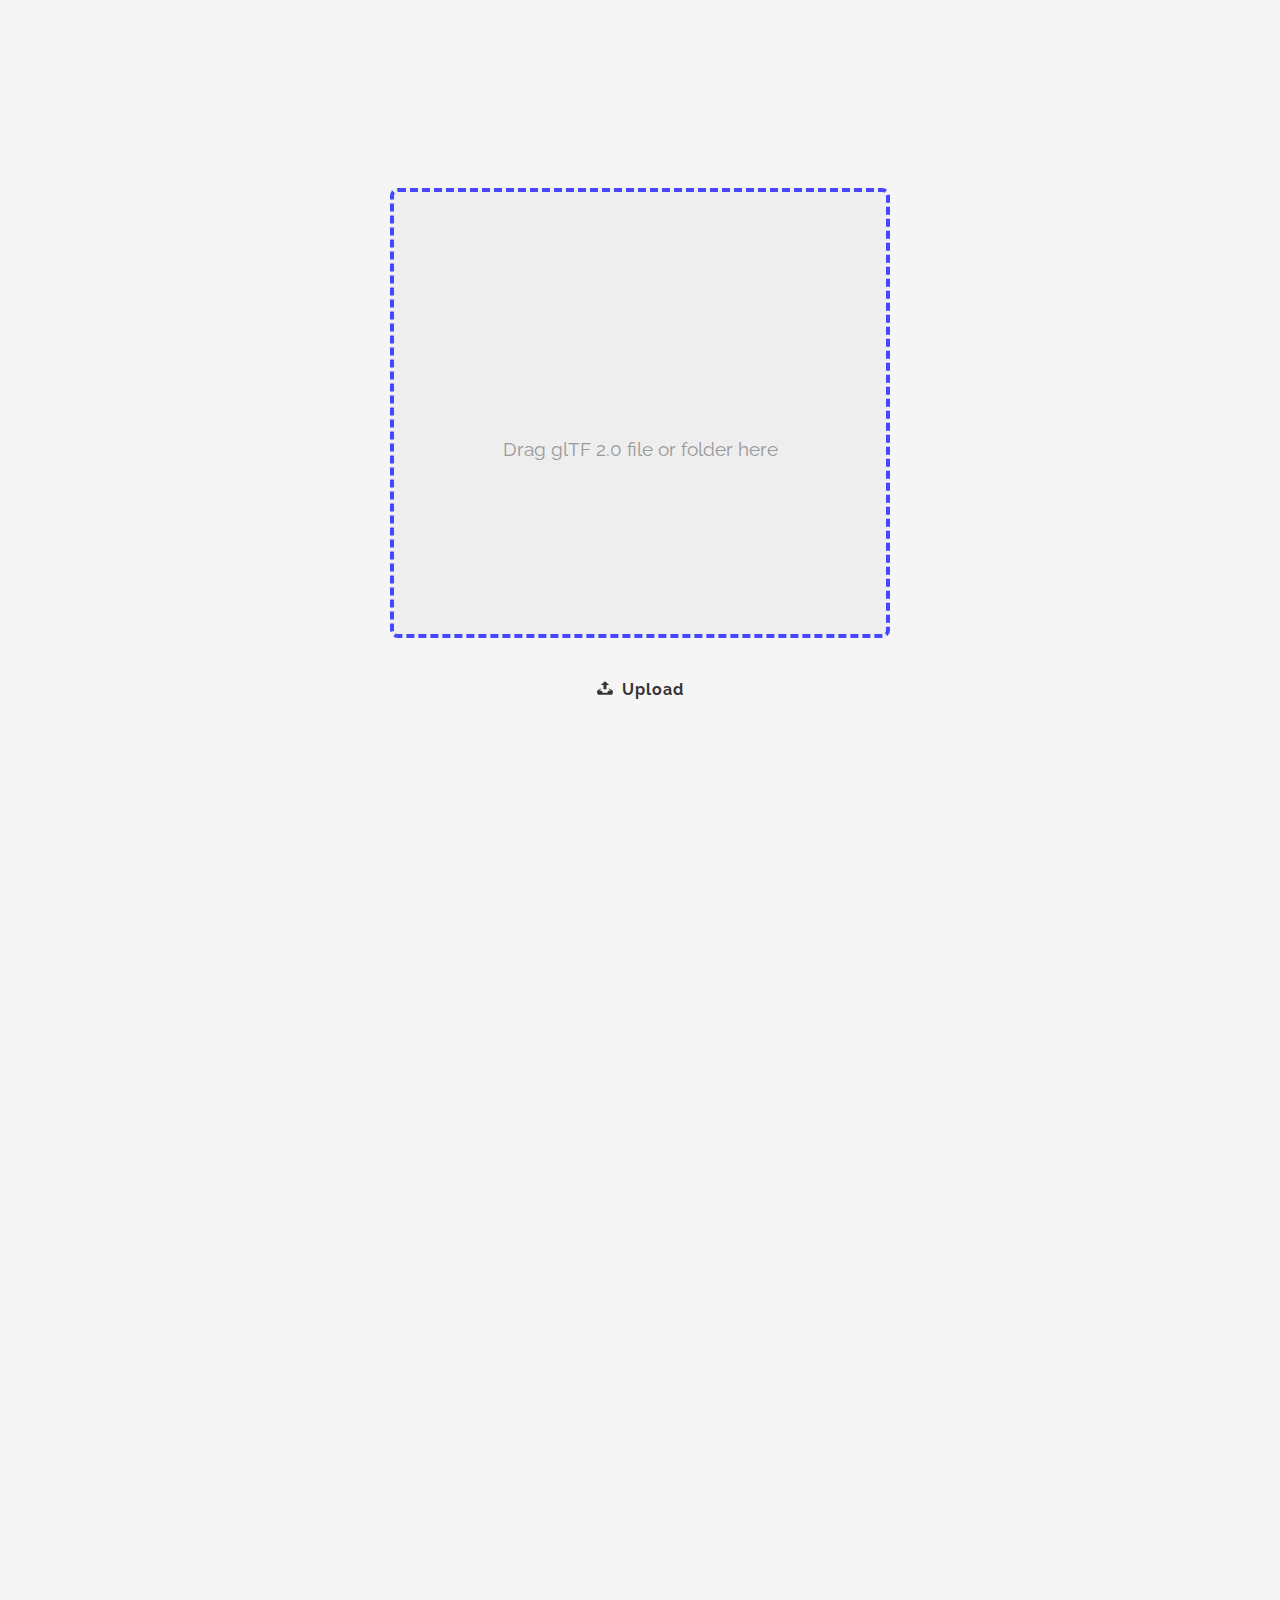
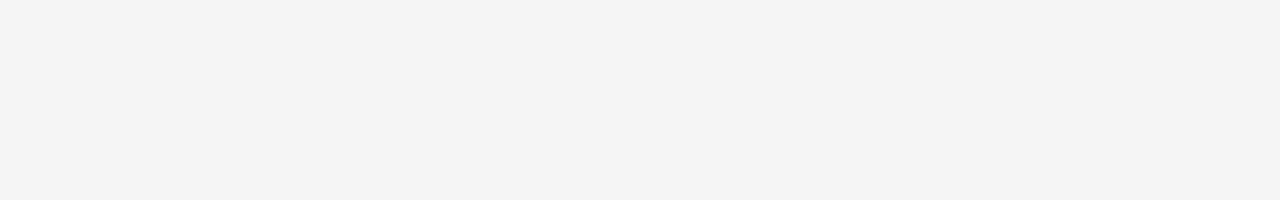
==== commit a01f5ffb: "add hotspot" ====
--- a/index.html
+++ b/index.html
@@ -1,5 +1,4 @@
 <!DOCTYPE html>
-
 <head>
   <meta charset="utf-8">
   <meta http-equiv="X-UA-Compatible" content="IE=edge">
@@ -10,25 +9,10 @@
   <link rel="stylesheet" href="style.css">
   <link href="https://fonts.googleapis.com/css?family=Raleway:300,400" rel="stylesheet">
   <link rel="stylesheet" href="https://cdnjs.cloudflare.com/ajax/libs/font-awesome/4.7.0/css/font-awesome.min.css">
-
-  <!-- <script>
-    // function toggleSidebar(ref) {
-    //   document.querySelector('#leftDiv').classList.toggle('active');
-    // }
-    // function toggleRightbar(ref) {
-    //   document.querySelector('#rightDiv').classList.toggle('active');
-    // }
-  </script> -->
-
 </head>
-
 <body>
-  <!-- <div id="leftDiv" onclick="toggleSidebar(this)"></div>
-  <div id="rightDiv" onclick="toggleRightbar(this)"></div> -->
   <div id="leftDiv"></div>
   <div id="rightDiv"></div>
-  <!-- <i class="fa fa-close" style="font-size:24px;color:rgb(255, 255, 255);background-attachment: fixed;position: absolute;opacity: 1;right: 1%;"></i>
-  <i class="fa fa-close" style="font-size:24px;color:rgb(255, 255, 255);background-attachment: fixed;position: absolute;opacity: 1;left: 1%;"></i> -->
   <div id="my-gui-container"></div>
   <div id="my-gui-report"></div>
   <div id="my-gui-errorReport"></div>
@@ -38,10 +22,6 @@
   <div id="my-gui-glb"></div>
   <div id="my-gui-color"></div>
   <div id="my-gui-hdri"></div>
-  <!-- <p id="widthText">Width:</p> <input type=number id="width">
-    <p id="heightText">Height:</p> <input type=number id="height">
-    <button id="screenshot">Take a screenshot</button>  -->
-  <!-- <a href="templates/compare.html">Compare</a> -->
   <main class="wrap">
     <div class="dropzone">
       <div class="placeholder">
@@ -63,13 +43,10 @@
   <canvas id="c"></canvas>
   <div class="optionBox">
     <div class="block">
-        <span class="add" id="add">Add Hotspot</span>
-        <span class="remove" id="remove">Remove Hotspot</span>
+      <button class="button-65" id="add">Add Hotspot</button>
+      <button class="button-65" id="remove">Remove Hotspot</button>
     </div>
-</div>
-
-  <p id="msg"></p>
+  </div>
   <script type="module" src="Bundle.js"></script>
 </body>
-
-</html>1+</html>--- a/style.css
+++ b/style.css
@@ -184,60 +184,6 @@
   text-align: center;
 }
 
-.viewer {
-  width: 100%;
-  height: 100%;
-  flex-grow: 1;
-  flex-shrink: 1;
-  position: absolute;
-  top: 0;
-  z-index: 0;
-}
-
-.axes {
-  width: 100px;
-  height: 100px;
-  margin: 20px;
-  padding: 0px;
-  position: absolute;
-  left: 0px;
-  bottom: 0px;
-  z-index: 10;
-  pointer-events: none;
-}
-
-a {
-  position: relative;
-  top: 5px;
-  left: 70%;
-  outline: none;
-  text-decoration: none;
-  display: inline-block;
-  width: 5%;
-  margin-right: 0.625%;
-  text-align: center;
-  line-height: 2;
-  color: rgb(255, 255, 255);
-}
-
-li:last-child a {
-  margin-right: 0;
-}
-
-a:link,
-a:visited,
-a:focus {
-  background: rgb(35, 35, 27);
-}
-
-a:hover {
-  background: orange;
-}
-
-a:active {
-  background: red;
-  color: white;
-}
 
 /******************************************************************************
    * Header
@@ -322,116 +268,12 @@
   }
 }
 
-header {
-  display: flex;
-  background: #353535;
-  padding: 0 2em;
-  height: 4rem;
-  line-height: 4rem;
-  align-items: center;
-  overflow-x: auto;
-  overflow-y: hidden;
-  white-space: nowrap;
-  box-shadow: 0px 0px 8px 2px rgba(0, 0, 0, 0.3);
-  z-index: 1;
-
-  -webkit-app-region: drag;
-}
-
-header h1,
-header .item,
-header .separator {
-  color: #F5F5F5;
-  font-weight: 300;
-  line-height: 4rem;
-  margin: 0;
-}
-
-header h1 {
-  font-size: 1.4rem;
-}
-
-header h1>a {
-  color: inherit;
-  font-size: inherit;
-  text-decoration: inherit;
-}
-
-header .item {
-  padding: 0 1em;
-  font-size: 0.8rem;
-  text-decoration: none;
-  transition: background ease 0.2s;
-
-  -webkit-app-region: no-drag;
-}
-
-header .item:hover {
-  background: #444;
-}
-
-header button.item {
-  height: 34px;
-  line-height: 35px;
-  padding: 0 1em;
-  border: 0;
-  background: #ffc107;
-  color: #333;
-  font-weight: 500;
-  border-radius: 2px;
-  cursor: pointer;
-}
-
-header button.item:hover {
-  color: #000;
-}
-
-header .separator {
-  margin: 0 0.2em;
-  opacity: 0.2;
-}
-
-header h1+.separator {
-  margin-left: 1em;
-}
-
-.flex-grow {
-  flex-grow: 1;
-}
-
-.gui-wrap {
-  position: absolute;
-  top: 0;
-  right: 0;
-  bottom: 0;
-  pointer-events: none;
-}
-
-.gui-wrap>.main {
-  pointer-events: all;
-  max-height: 100%;
-  overflow: auto;
-}
-
-.dg li.gui-stats:not(.folder) {
-  height: auto;
-}
-
-@media screen and (max-width: 700px) {
-  header h1 {
-    font-size: 1em;
-  }
-
-  .layout-md {
-    display: none;
-  }
-}
 
 /******************************************************************************
    * Upload Button
    *
    * https://tympanus.net/Tutorials/CustomFileInputs/
-   */
+  */
 
 .upload-btn {
   margin-top: 2em;
@@ -474,58 +316,6 @@
   margin-right: 0.25em;
 }
 
-
-/******************************************************************************
-   * Validation toggle
-   */
-
-.report-toggle-wrap.hidden {
-  display: none;
-}
-
-.report-toggle {
-  cursor: pointer;
-  display: flex;
-  position: absolute;
-  bottom: 0;
-  left: 20px;
-  height: 30px;
-  box-shadow: 0px 0px 5px 0 rgba(0, 0, 0, 0.25);
-  background: #FFF;
-  box-sizing: border-box;
-
-  color: #f0f0f0;
-  background: #000;
-  border-left: 6px solid #000;
-}
-
-.report-toggle.level-1 {
-  color: #444;
-  background: #ffeda0;
-  border-left-color: #feb24c;
-}
-
-.report-toggle.level-0 {
-  color: #444;
-  background: #f4c2be;
-  border-left-color: #b10026;
-}
-
-.report-toggle-text {
-  line-height: 32px;
-  padding: 0 0.5em;
-  font-weight: 300;
-  font-size: 0.8em;
-}
-
-.report-toggle-close {
-  width: 30px;
-  height: 30px;
-  line-height: 30px;
-  font-size: 1.5em;
-  text-align: center;
-}
-
 #my-gui-errorReport .property-name {
   color: #b10026;
   text-shadow: none !important;
@@ -618,64 +408,103 @@
   border-radius: 5px;
   border: 1px solid #ccc;
   box-shadow: 1px 1px 1px #999;
-}
-/* 
-.block {
-  display: block;
-} */
-/* span {
-  display: inline-block;
-  cursor: pointer;
-  text-decoration: underline;
-} */
-/* .optionBox{
-  position: absolute;
-  top:70%;
-  right:10%;
-} */
+  pointer-events: all;
+  resize: vertical;
+}
 .dot {
   position: absolute;
   width: 24px;
   height: 24px;
-  background: rgba(white, 1);
+  background-color: white;
   border-radius: 50%;
-  overflow: hidden;
+  overflow: hidden; 
   cursor: pointer;
-  box-shadow: 0 0 3px 0 rgba(0, 0, 0, .2);
+  color: rgb(0, 0, 0);
+  box-shadow: 0px 5px 10px 0px rgba(0, 0, 0, 0.5); 
   line-height: 24px;
   text-align: center;
   font-size: 12px;
   font-weight: bold;
-  transition: box-shadow .214s ease-in-out, transform .214s ease-in-out, background .214s ease-in-out;
-}
-.HotspotAnnotation {
-  background: rgb(255, 255, 255);
-  border-radius: 4px;
-  box-shadow: rgb(0 0 0 / 25%) 0px 2px 4px;
-  color: rgba(0, 0, 0, 0.8);
-  font-family: Futura, "Helvetica Neue", sans-serif;
-  font-size: 18px;
-  font-weight: 700;
-  left: calc(100% + 5em);
-  max-width: 128px;
-  overflow-wrap: break-word;
-  padding: 0.5em 1em;
-  position: absolute;
-  top: 50%;
-  width: max-content;
+  pointer-events: all;
+  
 }
 .textField{
   width: 140px;
   height: 65px;
+  user-select: all;
+  top: -1%;
+  left: 3.5%;
+}
+#add{
+  position: absolute;
+  bottom: 7%;
+  right: 3.5%;
   display: none;
 }
-#add{
-  position: absolute;
-  bottom: 5%;
-  right: 12%;
-}
 #remove{
   position: absolute;
-  bottom: 3%;
-  right: 10.8%;
-}+  bottom: 2%;
+  right: 3.5%;
+  display: none;
+}
+/* CSS */
+.button-65 {
+  appearance: none;
+  backface-visibility: hidden;
+  background-color: #2f80ed;
+  border-radius: 10px;
+  border-style: none;
+  box-shadow: none;
+  box-sizing: border-box;
+  color: #fff;
+  cursor: pointer;
+  display: inline-block;
+  font-family: Inter,-apple-system,system-ui,"Segoe UI",Helvetica,Arial,sans-serif;
+  font-size: 15px;
+  font-weight: 500;
+  height: 50px;
+  letter-spacing: normal;
+  line-height: 1.5;
+  outline: none;
+  overflow: hidden;
+  padding: 14px 30px;
+  position: relative;
+  text-align: center;
+  text-decoration: none;
+  transform: translate3d(0, 0, 0);
+  transition: all .3s;
+  user-select: none;
+  -webkit-user-select: none;
+  touch-action: manipulation;
+  vertical-align: top;
+  white-space: nowrap;
+}
+
+.button-65:hover {
+  background-color: #1366d6;
+  box-shadow: rgba(0, 0, 0, .05) 0 5px 30px, rgba(0, 0, 0, .05) 0 1px 4px;
+  opacity: 1;
+  transform: translateY(0);
+  transition-duration: .35s;
+}
+
+.button-65:hover:after {
+  opacity: .5;
+}
+
+.button-65:active {
+  box-shadow: rgba(0, 0, 0, .1) 0 3px 6px 0, rgba(0, 0, 0, .1) 0 0 10px 0, rgba(0, 0, 0, .1) 0 1px 4px -1px;
+  transform: translateY(2px);
+  transition-duration: .35s;
+}
+
+.button-65:active:after {
+  opacity: 1;
+}
+
+@media (min-width: 768px) {
+  .button-65 {
+    padding: 14px 22px;
+    width: 176px;
+  }
+}
